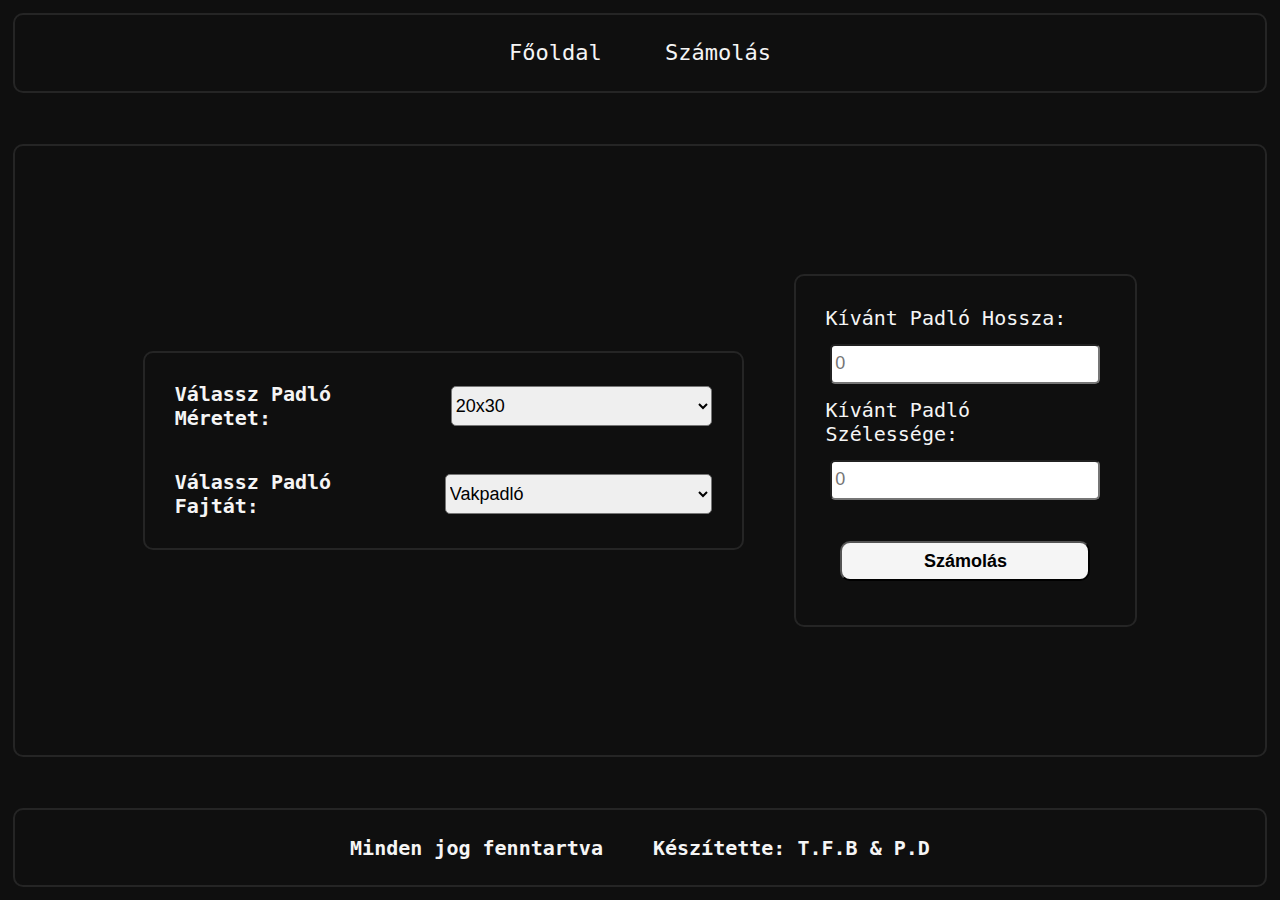
==== calculate.html @ 77ad286b "Calculate Oldal" ====
<!DOCTYPE html>

<html lang="hu">

  <head>
    <meta charset="UTF-8">
    <meta http-equiv="X-UA-Compatible" content="IE=edge">
    <meta name="viewport" content="width=device-width, initial-scale=1.0">
    <link rel="stylesheet" href="style.css">
    <title>Számolás</title>
  </head>

  <body>


    <div>
      <nav class="navbar">
        <a href="./index.html">Főoldal</a>
        <a href="#">Számolás</a>
      </nav>
    </div>

    <div class="container">

      <div class="chooser-container">
        <div class="chooser">
          <h1 class="chooser-title">Válassz Padló Méretet:</h1>
          <select class="choose-select">
            <option class="choose-data" value="20x30">20x30</option>
            <option class="choose-data" value="30x30">30x30</option>
            <option class="choose-data" value="25x25">25x25</option>
            <option class="choose-data" value="40x60">40x60</option>
          </select>
        </div>

        <div class="chooser">
          <h1 class="chooser-title">Válassz Padló Fajtát:</h1>
          <select class="choose-select">
            <option class="choose-data" value="Vakpadló">Vakpadló</option>
            <option class="choose-data" value="Lamellaparketta">Lamellaparketta</option>
            <option class="choose-data" value="Mozaikparketta">Mozaikparketta</option>
            <option class="choose-data" value="Szalagparketta">Szalagparketta</option>
          </select>
        </div>
      </div>

      <form class="form">
        <label class="label" for="first">Kívánt Padló Hossza: </label>
        <input class="input" type="text" id="numberOne" value="" placeholder="0" required/>
        <label class="label" for="second">Kívánt Padló Szélessége: </label>
        <input class="input" type="text" id="numberTwo" value="" placeholder="0" required/>
        <input class="button" type="button" onclick="incrementValue()" value="Számolás" />
        <h3 id="result" style="margin-top: 5%; font-size: 20px; text-align: center;"></h3>
      </form>
    </div>

  <div class="footer">
    <div class="footer-elements">
      <h1>Minden jog fenntartva</h1>
      <h1>Készítette: T.F.B & P.D</h1>
    </div>
  </div>

  <script>
    function incrementValue() {
      let valueOne = parseInt(document.getElementById('numberOne').value);
      let valueTwo = parseInt(document.getElementById('numberTwo').value);
      let newValue = valueOne * valueTwo
      if (newValue === NaN || newValue === 0) {
          let result = document.getElementById('result').innerText = `Helytelen érték`;
      } else {
          let result = document.getElementById('result').innerText = `Eredmény: ${newValue}m²`;
      }
    }
  </script>

  </body>

</html>
---- style.css ----
*, *::before, ::after {
    box-sizing: border-box;
    padding: 0%;
    margin: 0%;
}

body {
    background-color: rgb(15, 15, 15);
    font-family:monospace;
    color: whitesmoke;
    min-height: 100vh;
    display: flex;
    flex-direction: column;
}

.navbar {
    font-size: 22px;
    text-align: center;
    word-spacing: 50px;
    padding: 2%;
    margin-top: 1%;
    margin-bottom: 1%;
    margin-left: 1%;
    margin-right: 1%;
    border-radius: 10px;
    border: 2px solid rgb(37, 37, 37);
    position: sticky;
    top: 1%;
    left: 0%;
}

.navbar a {
    text-decoration: none;
    color: whitesmoke;
    transition: 200ms;
}

.navbar a:hover {
    text-decoration: none;
    color: rgb(168, 168, 168);
    text-decoration: underline;
}


.container {
    margin-top: auto;
    margin-bottom: 1%;
    margin-left: 1%;
    margin-right: 1%;
    border-radius: 10px;
    padding: 10%;
    display: flex;
    gap: 50px;
    align-items: center;
    justify-content: center;
    border: 2px solid rgb(37, 37, 37);
}

.form {
    display: flex;
    flex-direction: column;
    align-items: center;
    justify-content: center;
    padding: 3%;
    border: 2px solid rgb(37, 37, 37);
    border-radius: 10px;
}

.label {
    font-size: 20px;
    align-self: flex-start;
}

.input {
    margin: 5%;
    padding: 1%;
    width: 270px;
    font-size: 18px;
    height: 40px;
    border-radius: 5px;
}

.button {
    width: 250px;
    height: 40px;
    font-size: 18px;
    margin-top: 10%;
    background-color: whitesmoke;
    border-radius: 10px;
    color: black;
    font-weight: bold;
}

.footer {
    margin-top: auto;
    margin-left: 1%;
    margin-right: 1%;
    margin-bottom: 1%;
    border-radius: 10px;
    padding: 2%;
    display: flex;
    justify-content: center;
    align-items: center;
    border: 2px solid rgb(37, 37, 37);
}

.footer-elements {
    font-size: 10px;
    display: flex;
    gap: 50px;
}

.chooser-title {
    font-size: 20px;
}

.chooser-container {
    padding: 3%;
    border: 2px solid rgb(37, 37, 37);
    border-radius: 10px;
    display: flex;
    flex-direction: column;
    gap: 40px;
}

.chooser {
    display: flex;
    align-items: center;
    justify-content: center;
    gap: 20px;
}

.choose-select {
    width: 270px;
    font-size: 18px;
    height: 40px;
    border-radius: 5px;
}
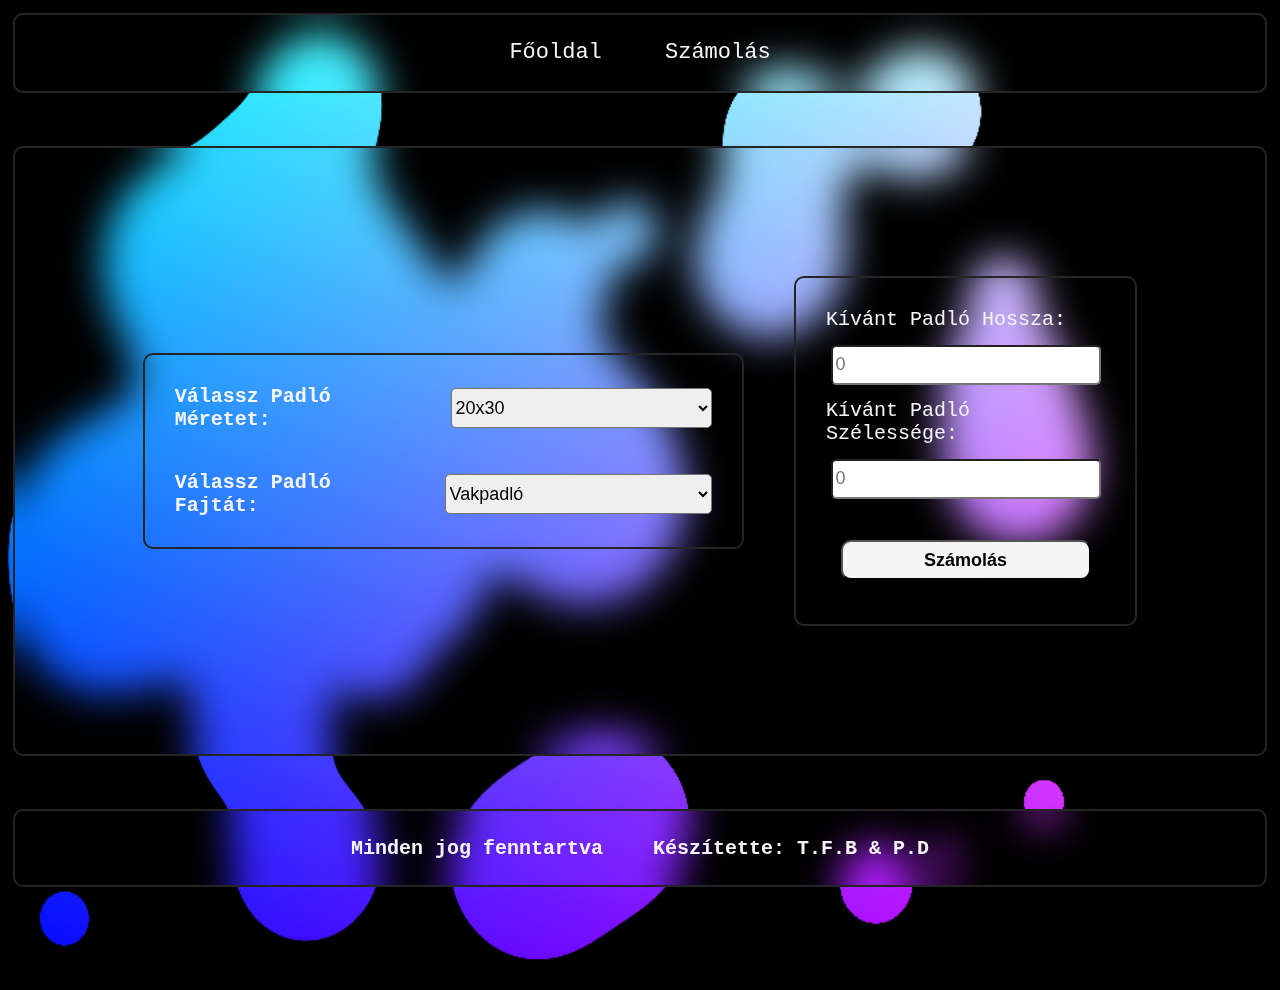
==== commit c64801fd: "Végzések" ====
--- a/calculate.html
+++ b/calculate.html
@@ -7,6 +7,7 @@
     <meta http-equiv="X-UA-Compatible" content="IE=edge">
     <meta name="viewport" content="width=device-width, initial-scale=1.0">
     <link rel="stylesheet" href="style.css">
+    <script src="./background.js" defer></script>
     <title>Számolás</title>
   </head>
 
@@ -76,4 +77,5 @@
 
   </body>
 
+
 </html>--- a/style.css
+++ b/style.css
@@ -19,7 +19,7 @@
     word-spacing: 50px;
     padding: 2%;
     margin-top: 1%;
-    margin-bottom: 1%;
+    margin-bottom: 3%;
     margin-left: 1%;
     margin-right: 1%;
     border-radius: 10px;
@@ -27,6 +27,7 @@
     position: sticky;
     top: 1%;
     left: 0%;
+    backdrop-filter: blur(20px);
 }
 
 .navbar a {
@@ -44,7 +45,7 @@
 
 .container {
     margin-top: auto;
-    margin-bottom: 1%;
+    margin-bottom: 3%;
     margin-left: 1%;
     margin-right: 1%;
     border-radius: 10px;
@@ -54,6 +55,7 @@
     align-items: center;
     justify-content: center;
     border: 2px solid rgb(37, 37, 37);
+    backdrop-filter: blur(20px);
 }
 
 .form {
@@ -102,6 +104,7 @@
     justify-content: center;
     align-items: center;
     border: 2px solid rgb(37, 37, 37);
+    backdrop-filter: blur(20px);
 }
 
 .footer-elements {
@@ -135,4 +138,11 @@
     font-size: 18px;
     height: 40px;
     border-radius: 5px;
+}
+
+canvas {
+    width: 100%;
+    height: 110%;
+    position: absolute;
+    z-index: -100;
 }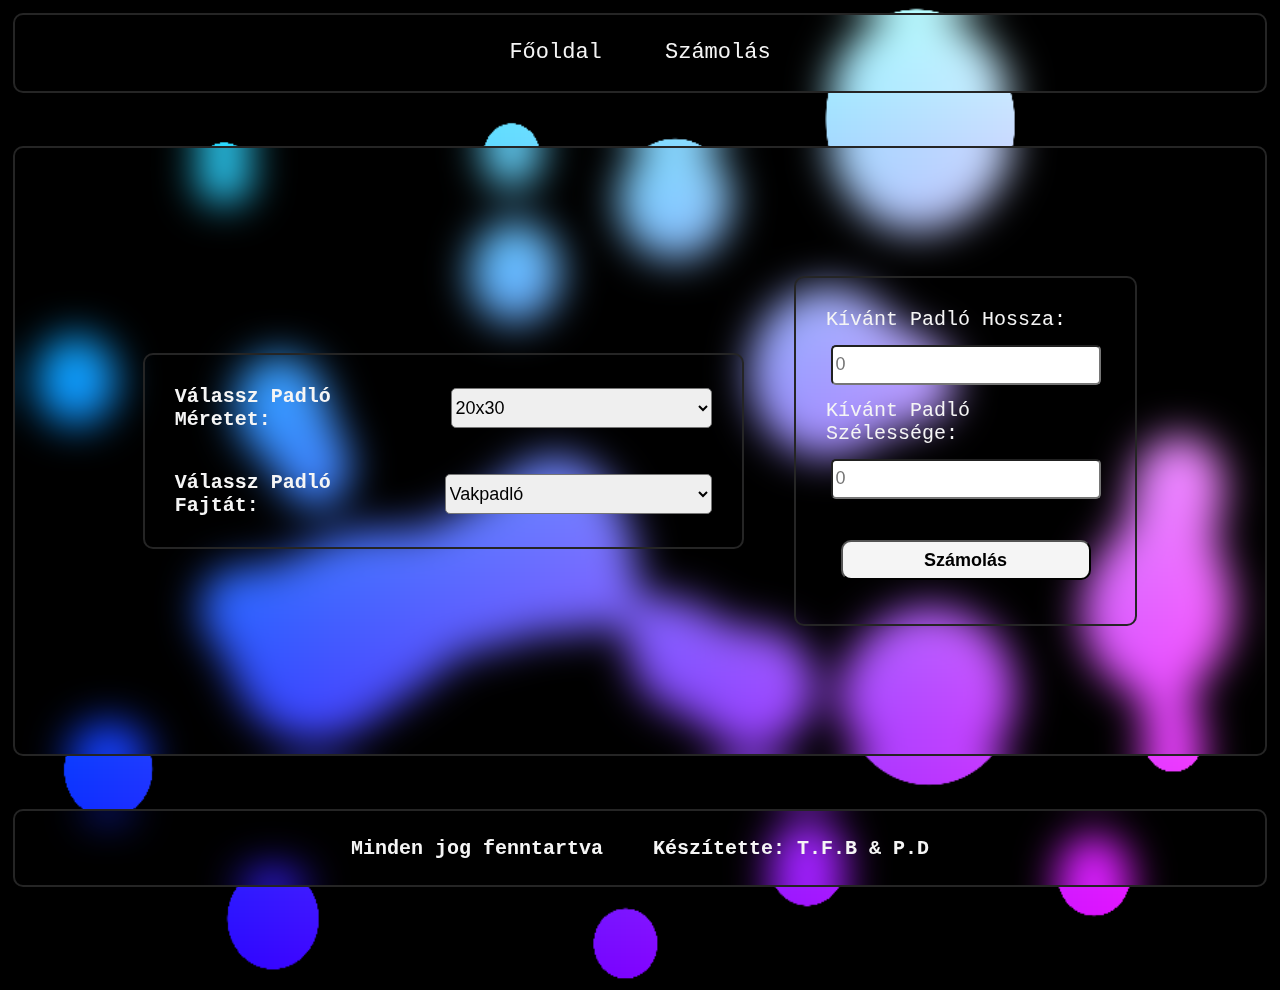
==== commit 8dc18df6: "KÉSSSSSZZZZZZZZZZZZZ" ====
--- a/calculate.html
+++ b/calculate.html
@@ -16,7 +16,7 @@
 
     <div>
       <nav class="navbar">
-        <a href="./index.html">Főoldal</a>
+        <a href="./Home.html">Főoldal</a>
         <a href="#">Számolás</a>
       </nav>
     </div>
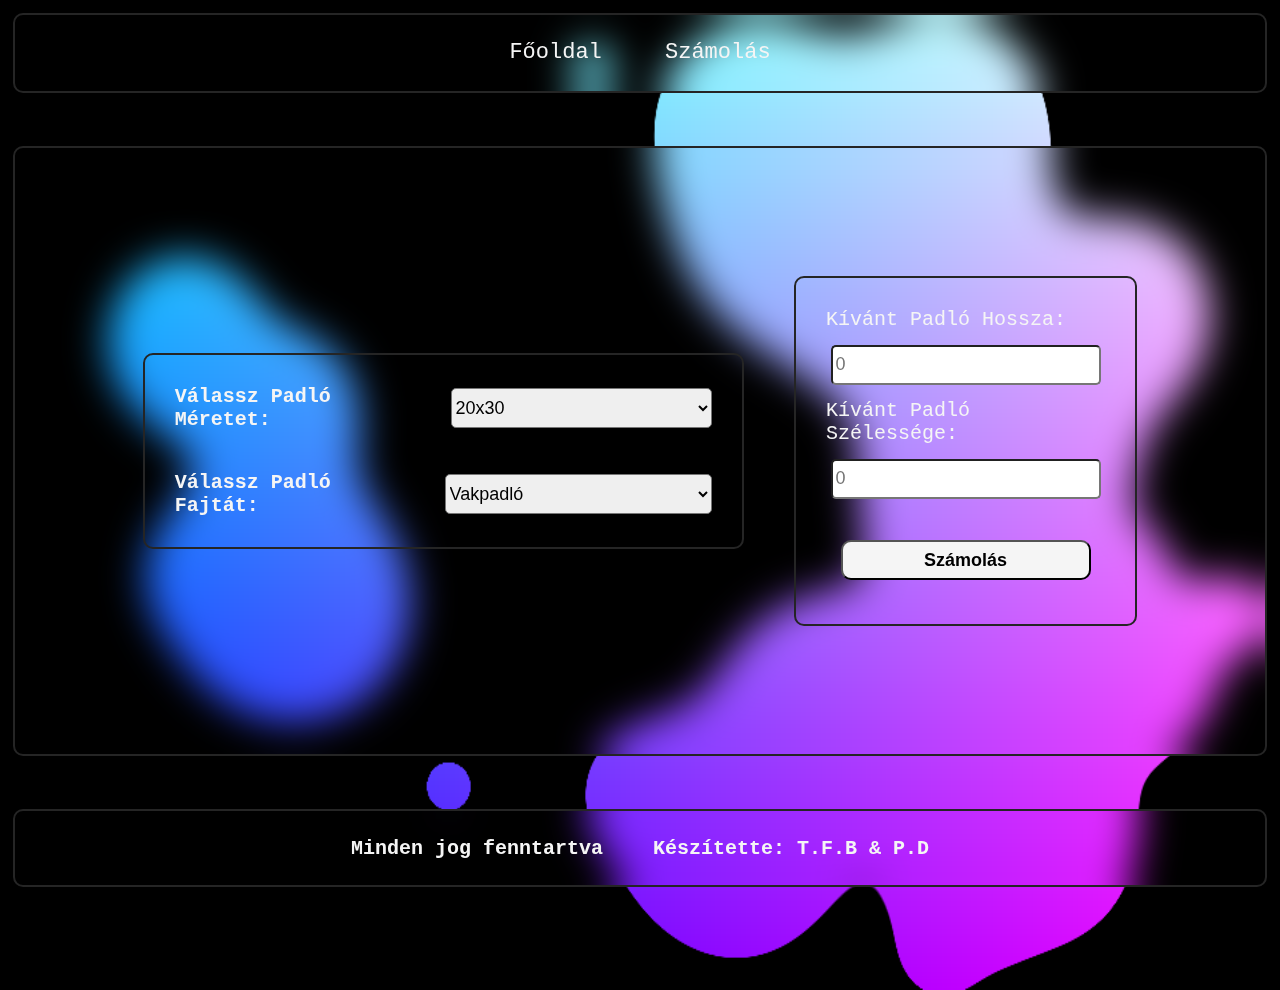
==== commit 8094f16f: "." ====
--- a/calculate.html
+++ b/calculate.html
@@ -16,7 +16,7 @@
 
     <div>
       <nav class="navbar">
-        <a href="./Home.html">Főoldal</a>
+        <a href="./index.html">Főoldal</a>
         <a href="#">Számolás</a>
       </nav>
     </div>
